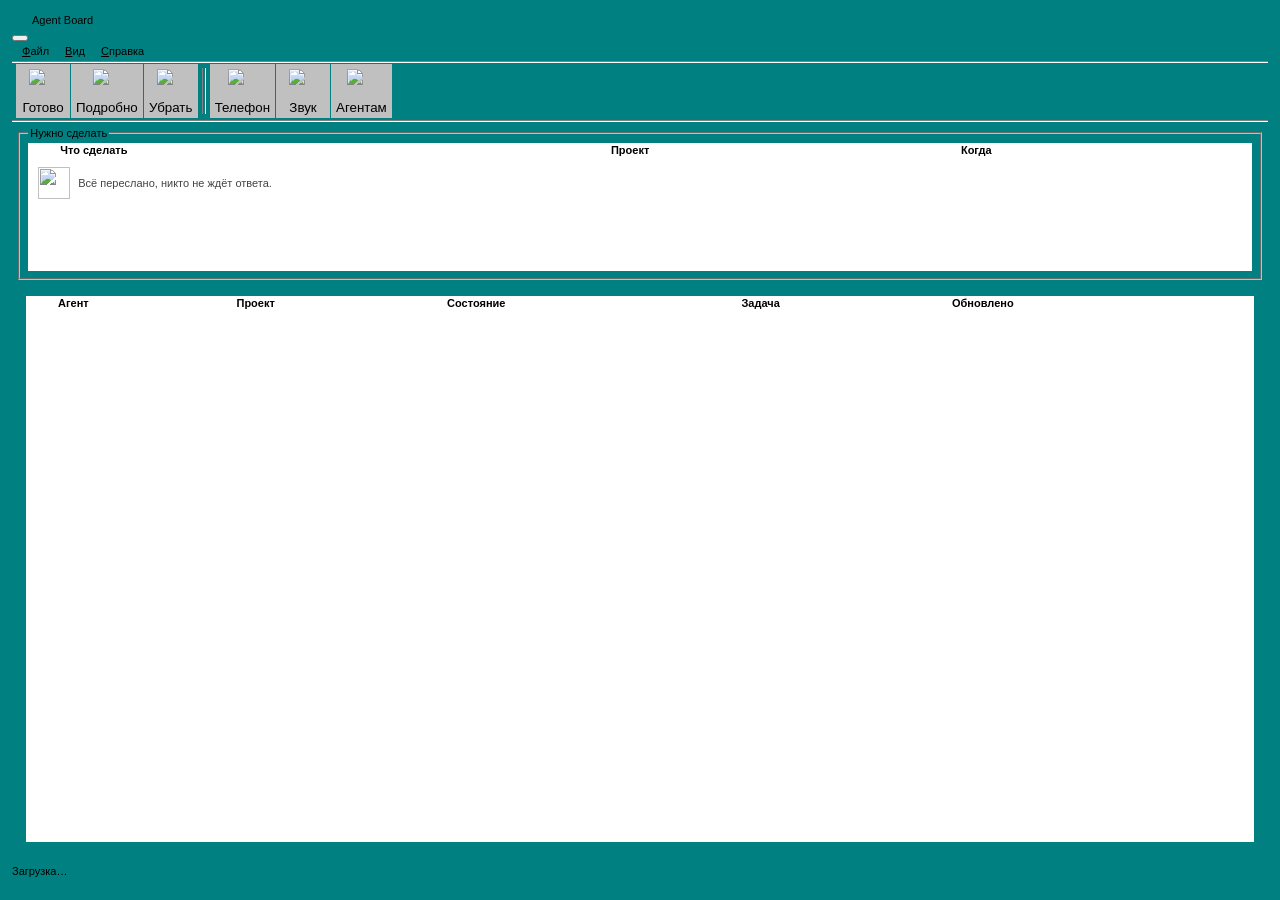
==== agent-board/web/index.html @ cb9ec8c7 "Add Agent Board: Win98-style monitor for AI agents driven by marker files Co-authored-by: Hoplite <2" ====
<!doctype html>
<html lang="ru">
<head>
<meta charset="utf-8">
<meta name="viewport" content="width=device-width, initial-scale=1">
<title>Agent Board</title>
<link rel="icon" href="icons/network_normal_two_pcs-1.png">
<link rel="stylesheet" href="vendor/98.css">
<link rel="stylesheet" href="app.css">
</head>
<body>
<div class="window main-window">
  <div class="title-bar">
    <div class="title-bar-text"><img src="icons/network_normal_two_pcs-1.png" alt="">Agent Board</div>
    <div class="title-bar-controls">
      <button aria-label="Help" data-action="about"></button>
    </div>
  </div>

  <div class="menubar" role="menubar">
    <div class="menu" data-menu>
      <span class="menu-label"><u>Ф</u>айл</span>
      <div class="menu-list">
        <div class="menu-item" data-action="folders"><img src="icons/directory_closed-1.png" alt="">Папки с маркерами…</div>
        <div class="menu-item" data-action="pair"><img src="icons/world-1.png" alt="">Подключить телефон…</div>
        <hr>
        <div class="menu-item" data-action="clear-done">Очистить выполненные</div>
      </div>
    </div>
    <div class="menu" data-menu>
      <span class="menu-label"><u>В</u>ид</span>
      <div class="menu-list">
        <div class="menu-item" data-action="toggle-sound"><span class="check" id="sound-check"></span>Звук на этом устройстве</div>
        <div class="menu-item" data-action="toggle-notify"><span class="check" id="notify-check"></span>Уведомления Windows</div>
        <div class="menu-item" data-action="toggle-closed"><span class="check" id="closed-check"></span>Показывать выполненные</div>
      </div>
    </div>
    <div class="menu" data-menu>
      <span class="menu-label"><u>С</u>правка</span>
      <div class="menu-list">
        <div class="menu-item" data-action="howto"><img src="icons/help_book_small-1.png" alt="">Инструкция для агентов…</div>
        <hr>
        <div class="menu-item" data-action="about">О программе</div>
      </div>
    </div>
  </div>

  <div class="toolbar">
    <button class="tool" data-action="done-selected" id="tb-done"><img src="icons/check-0.png" alt=""><span>Готово</span></button>
    <button class="tool" data-action="details" id="tb-details"><img src="icons/notepad-1.png" alt=""><span>Подробно</span></button>
    <button class="tool" data-action="forget" id="tb-forget"><img src="icons/recycle_bin_full-0.png" alt=""><span>Убрать</span></button>
    <span class="tool-sep"></span>
    <button class="tool" data-action="pair"><img src="icons/world-0.png" alt=""><span>Телефон</span></button>
    <button class="tool" data-action="toggle-sound"><img id="tb-sound" src="icons/loudspeaker_rays-0.png" alt=""><span>Звук</span></button>
    <button class="tool" data-action="howto"><img src="icons/help_book_small-0.png" alt=""><span>Агентам</span></button>
  </div>

  <div class="window-body">
    <fieldset class="todo-box">
      <legend id="todo-legend">Нужно сделать</legend>
      <div class="sunken-panel todo-panel">
        <table class="interactive" id="todo-table">
          <thead><tr><th class="c-ico"></th><th>Что сделать</th><th class="opt">Проект</th><th>Когда</th></tr></thead>
          <tbody></tbody>
        </table>
        <div class="empty" id="todo-empty"><img src="icons/check-0.png" alt="">Всё переслано, никто не ждёт ответа.</div>
      </div>
    </fieldset>

    <menu role="tablist" id="tabs"></menu>
    <div class="window tab-window" role="tabpanel">
      <div class="window-body">
        <div class="sunken-panel agents-panel">
          <table class="interactive" id="agent-table">
            <thead><tr><th class="c-ico"></th><th>Агент</th><th class="opt">Проект</th><th>Состояние</th><th class="opt">Задача</th><th>Обновлено</th></tr></thead>
            <tbody></tbody>
          </table>
          <table class="interactive hidden" id="log-table">
            <thead><tr><th class="c-ico"></th><th>Время</th><th>Агент</th><th>Событие</th><th class="opt">Задача</th></tr></thead>
            <tbody></tbody>
          </table>
          <div class="empty hidden" id="agents-empty"><img src="icons/users-0.png" alt="">Агентов пока нет. Они появятся сами после первого маркера (Справка → Инструкция для агентов).</div>
        </div>
      </div>
    </div>
  </div>

  <div class="status-bar">
    <p class="status-bar-field" id="sb-main">Загрузка…</p>
    <p class="status-bar-field" id="sb-counts"></p>
    <p class="status-bar-field" id="sb-time"></p>
  </div>
</div>

<div class="modal-layer hidden" id="modal-layer"></div>

<template id="tpl-dialog">
  <div class="window dialog">
    <div class="title-bar">
      <div class="title-bar-text"></div>
      <div class="title-bar-controls"><button aria-label="Close" data-close></button></div>
    </div>
    <div class="window-body"></div>
  </div>
</template>

<script src="app.js"></script>
</body>
</html>
---- agent-board/web/app.css ----
html, body { height: 100%; margin: 0; }
body {
  background: #008080;
  font-family: "Pixelated MS Sans Serif", Arial, sans-serif;
  font-size: 11px;
  overflow: hidden;
}
img { image-rendering: pixelated; }
.hidden { display: none !important; }

.main-window {
  position: absolute; inset: 12px;
  display: flex; flex-direction: column;
}
.main-window > .window-body {
  flex: 1; min-height: 0;
  display: flex; flex-direction: column;
  margin: 6px 6px 4px;
}
.title-bar-text { display: flex; align-items: center; gap: 4px; }
.title-bar-text img { width: 16px; height: 16px; }

/* Menu bar */
.menubar { display: flex; padding: 1px 2px; border-bottom: 1px solid #808080; box-shadow: 0 1px #fff; }
.menu { position: relative; }
.menu-label { display: block; padding: 2px 7px; border: 1px solid transparent; cursor: default; }
.menu.open .menu-label { border-color: #808080 #fff #fff #808080; }
.menu-list {
  display: none; position: absolute; top: 100%; left: 0; z-index: 50; min-width: 220px;
  background: silver; padding: 2px;
  box-shadow: inset -1px -1px #0a0a0a, inset 1px 1px #dfdfdf, inset -2px -2px grey, inset 2px 2px #fff;
}
.menu.open .menu-list { display: block; }
.menu-item { display: flex; align-items: center; gap: 6px; padding: 3px 20px 3px 4px; white-space: nowrap; cursor: default; }
.menu-item img, .menu-item .check { width: 16px; height: 16px; flex: none; }
.menu-item .check.on::before { content: "✓"; display: block; text-align: center; font-weight: bold; }
.menu-item:hover { background: navy; color: #fff; }
.menu-list hr { border: 0; border-top: 1px solid #808080; border-bottom: 1px solid #fff; margin: 3px 1px; }

/* Toolbar (Explorer-style flat buttons) */
.toolbar {
  display: flex; align-items: stretch; gap: 1px; padding: 2px 4px;
  border-bottom: 1px solid #808080; box-shadow: 0 1px #fff;
}
button.tool {
  min-width: 54px; min-height: 0; padding: 2px 4px;
  display: flex; flex-direction: column; align-items: center; gap: 1px;
  background: silver; box-shadow: none; border: 1px solid transparent;
}
button.tool img { width: 32px; height: 32px; }
button.tool:not(:disabled):hover { box-shadow: inset -1px -1px #808080, inset 1px 1px #fff; }
button.tool:not(:disabled):active { box-shadow: inset 1px 1px #808080, inset -1px -1px #fff; padding: 3px 3px 1px 5px; }
button.tool:disabled img { filter: grayscale(1) opacity(.45); }
button.tool:focus { outline: none; }
.tool-sep { width: 2px; margin: 4px 3px; border-left: 1px solid #808080; border-right: 1px solid #fff; }

/* Tables */
.sunken-panel { background: #fff; overflow: auto; }
.sunken-panel table { width: 100%; }
table { border-collapse: collapse; }
table > thead > tr > th { text-align: left; padding: 1px 6px; white-space: nowrap; position: sticky; top: 0; z-index: 1; }
table > tbody > tr > td { padding: 2px 6px; vertical-align: middle; }
td.c-ico, th.c-ico { width: 20px; padding-right: 0 !important; }
td.c-ico img { width: 16px; height: 16px; display: block; }
td.nowrap { white-space: nowrap; }
td .sub { color: #555; }
table.interactive > tbody > tr.highlighted td .sub { color: #ddd; }
td.task { max-width: 420px; overflow: hidden; text-overflow: ellipsis; white-space: nowrap; }
tr.closed td { color: #808080; text-decoration: line-through; }
tr.stale td.state { color: #800000; }
b.to { font-weight: bold; }

.todo-box { flex: none; margin: 0 0 8px; min-width: 0; }
.mob { display: none; }
.todo-panel { height: 128px; }
.empty { display: flex; align-items: center; gap: 8px; padding: 10px; color: #444; }
.empty img { width: 32px; height: 32px; }

#tabs { margin: 0; }
.tab-window { flex: 1; min-height: 0; display: flex; flex-direction: column; }
.tab-window > .window-body { flex: 1; min-height: 0; display: flex; flex-direction: column; margin: 8px; }
.agents-panel { flex: 1; min-height: 0; }

.status-bar { flex: none; }
.status-bar-field:first-child { flex: 3; }

/* Dialogs */
.modal-layer { position: fixed; inset: 0; z-index: 100; display: flex; align-items: center; justify-content: center; }
.dialog { width: min(560px, calc(100vw - 16px)); max-height: calc(100vh - 16px); display: flex; flex-direction: column; }
.dialog > .window-body { overflow: auto; }
.dialog .msg { display: flex; gap: 12px; align-items: flex-start; }
.dialog .msg > img { width: 32px; height: 32px; flex: none; }
.dialog .buttons { display: flex; justify-content: flex-end; gap: 6px; margin-top: 12px; }
.dialog textarea { width: 100%; box-sizing: border-box; height: 230px; font-family: "Courier New", monospace; font-size: 12px; }
.dialog input[type=text] { width: 100%; box-sizing: border-box; }
.dialog .field-row-stacked { margin-bottom: 8px; }
.dialog .kv { display: grid; grid-template-columns: max-content 1fr; gap: 3px 10px; margin: 8px 0; }
.dialog .kv dt { color: #444; }
.dialog .kv dd { margin: 0; word-break: break-word; }
.dialog .select-all { user-select: all; word-break: break-all; background: #fff; padding: 4px; box-shadow: inset -1px -1px #fff, inset 1px 1px grey, inset -2px -2px #dfdfdf, inset 2px 2px #0a0a0a; }

@media (max-width: 720px) {
  .main-window { inset: 0; }
  .opt, #sb-time { display: none; }
  .mob { display: inline; }
  .toolbar { overflow-x: auto; }
  button.tool { min-width: 48px; }
  .todo-panel { height: auto; max-height: 40vh; }
  td.task { max-width: 160px; }
  table, .menubar, .status-bar-field, .dialog { font-size: 13px; }
  #todo-table td:nth-child(2), #agent-table td.state { white-space: normal; }
  #agent-table .mob { display: block; }
  body { font-size: 12px; }
}
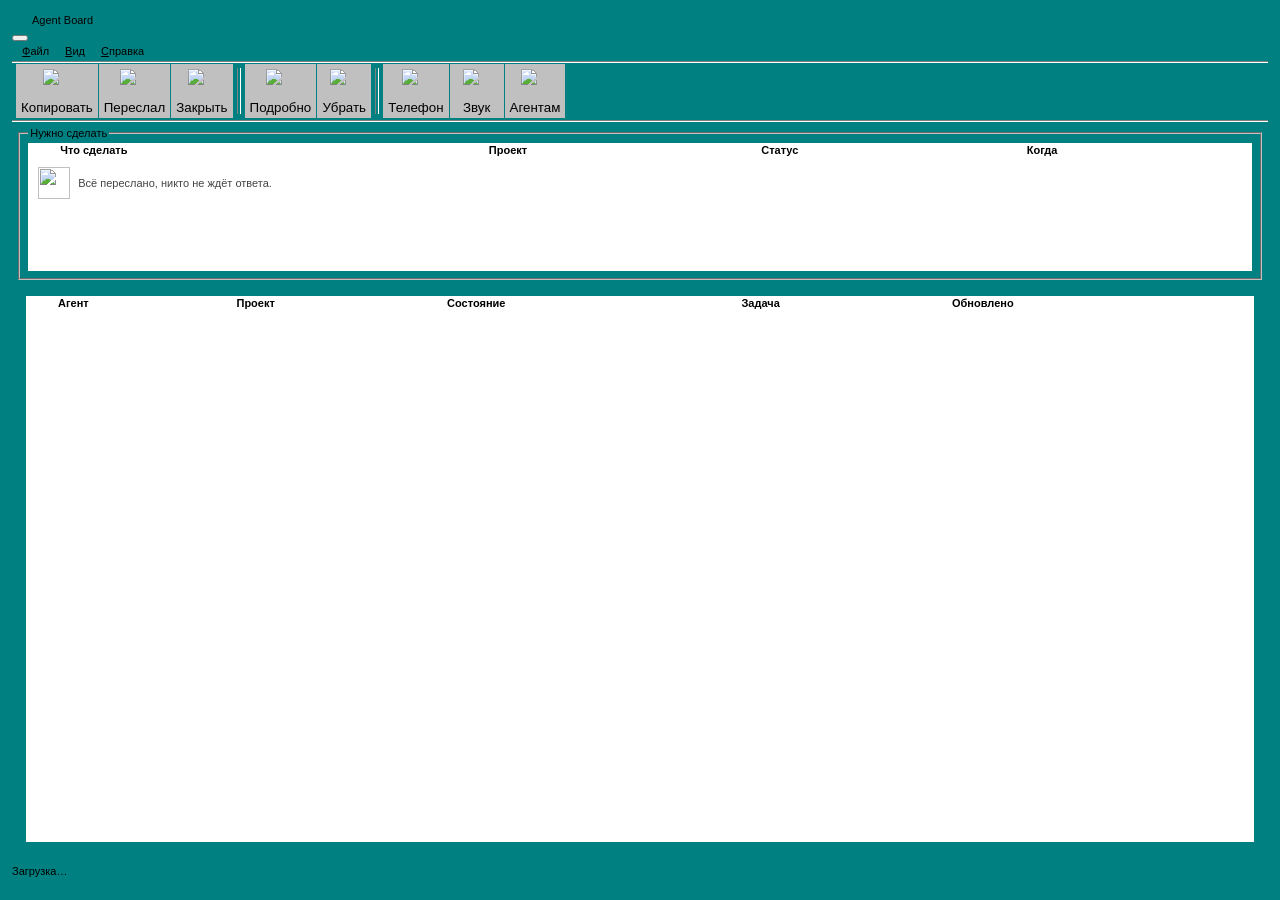
==== commit 982a00eb: "Agent Board: per-project inboxes, forward/ACK lifecycle, waiting reasons, dedup and session ordering" ====
--- a/agent-board/web/index.html
+++ b/agent-board/web/index.html
@@ -46,13 +46,16 @@
   </div>
 
   <div class="toolbar">
-    <button class="tool" data-action="done-selected" id="tb-done"><img src="icons/check-0.png" alt=""><span>Готово</span></button>
-    <button class="tool" data-action="details" id="tb-details"><img src="icons/notepad-1.png" alt=""><span>Подробно</span></button>
-    <button class="tool" data-action="forget" id="tb-forget"><img src="icons/recycle_bin_full-0.png" alt=""><span>Убрать</span></button>
+    <button class="tool" data-action="copy-message" id="tb-copy" title="Копировать"><img src="icons/notepad_file-0.png" alt=""><span>Копировать</span></button>
+    <button class="tool" data-action="mark-forwarded" id="tb-forwarded" title="Переслал"><img src="icons/envelope_closed-0.png" alt=""><span>Переслал</span></button>
+    <button class="tool" data-action="done-selected" id="tb-done" title="Закрыть"><img src="icons/check-0.png" alt=""><span>Закрыть</span></button>
     <span class="tool-sep"></span>
-    <button class="tool" data-action="pair"><img src="icons/world-0.png" alt=""><span>Телефон</span></button>
-    <button class="tool" data-action="toggle-sound"><img id="tb-sound" src="icons/loudspeaker_rays-0.png" alt=""><span>Звук</span></button>
-    <button class="tool" data-action="howto"><img src="icons/help_book_small-0.png" alt=""><span>Агентам</span></button>
+    <button class="tool" data-action="details" id="tb-details" title="Подробно"><img src="icons/notepad-1.png" alt=""><span>Подробно</span></button>
+    <button class="tool" data-action="forget" id="tb-forget" title="Убрать"><img src="icons/recycle_bin_full-0.png" alt=""><span>Убрать</span></button>
+    <span class="tool-sep"></span>
+    <button class="tool" data-action="pair" title="Телефон"><img src="icons/world-0.png" alt=""><span>Телефон</span></button>
+    <button class="tool" data-action="toggle-sound" title="Звук"><img id="tb-sound" src="icons/loudspeaker_rays-0.png" alt=""><span>Звук</span></button>
+    <button class="tool" data-action="howto" title="Агентам"><img src="icons/help_book_small-0.png" alt=""><span>Агентам</span></button>
   </div>
 
   <div class="window-body">
@@ -60,7 +63,7 @@
       <legend id="todo-legend">Нужно сделать</legend>
       <div class="sunken-panel todo-panel">
         <table class="interactive" id="todo-table">
-          <thead><tr><th class="c-ico"></th><th>Что сделать</th><th class="opt">Проект</th><th>Когда</th></tr></thead>
+          <thead><tr><th class="c-ico"></th><th>Что сделать</th><th class="opt">Проект</th><th>Статус</th><th class="opt">Когда</th></tr></thead>
           <tbody></tbody>
         </table>
         <div class="empty" id="todo-empty"><img src="icons/check-0.png" alt="">Всё переслано, никто не ждёт ответа.</div>
--- a/agent-board/web/app.css
+++ b/agent-board/web/app.css
@@ -67,6 +67,11 @@
 table.interactive > tbody > tr.highlighted td .sub { color: #ddd; }
 td.task { max-width: 420px; overflow: hidden; text-overflow: ellipsis; white-space: nowrap; }
 tr.closed td { color: #808080; text-decoration: line-through; }
+tr.pending td { color: #555; }
+table.interactive > tbody > tr.highlighted td { color: #fff; }
+.dialog textarea.msg-text { height: 110px; }
+.dialog menu[role=tablist] { margin: 8px 0 0; }
+.dialog [role=tabpanel] > .window-body { margin: 6px; }
 tr.stale td.state { color: #800000; }
 b.to { font-weight: bold; }
 
@@ -104,7 +109,8 @@
   .opt, #sb-time { display: none; }
   .mob { display: inline; }
   .toolbar { overflow-x: auto; }
-  button.tool { min-width: 48px; }
+  button.tool { min-width: 40px; }
+  button.tool span { display: none; }
   .todo-panel { height: auto; max-height: 40vh; }
   td.task { max-width: 160px; }
   table, .menubar, .status-bar-field, .dialog { font-size: 13px; }
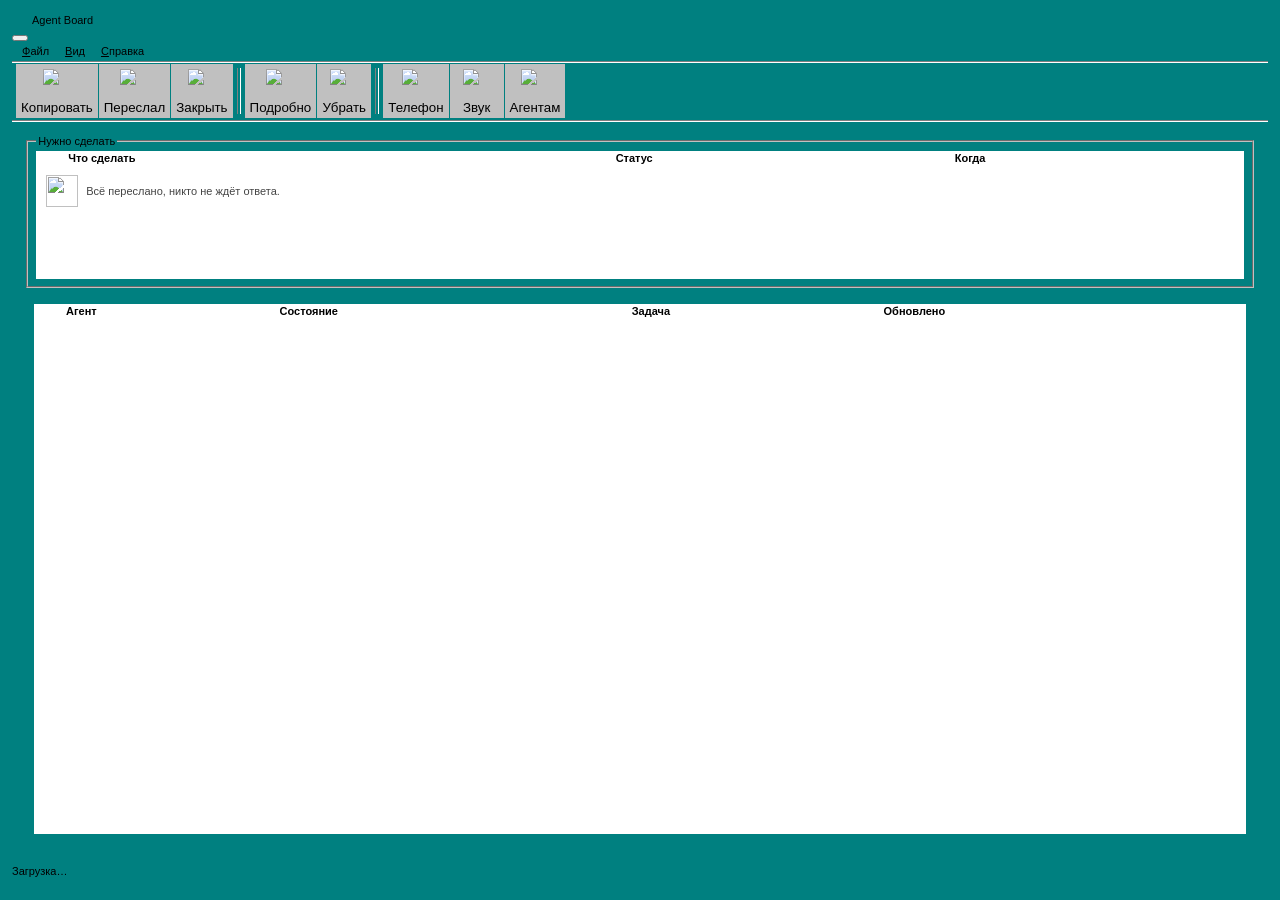
==== commit b6cb03d9: "Agent Board: per-project tabs, own Win98 popups instead of Windows toasts Co-authored-by: Hoplite <2" ====
--- a/agent-board/web/index.html
+++ b/agent-board/web/index.html
@@ -3,6 +3,7 @@
 <head>
 <meta charset="utf-8">
 <meta name="viewport" content="width=device-width, initial-scale=1">
+<meta name="color-scheme" content="only light">
 <title>Agent Board</title>
 <link rel="icon" href="icons/network_normal_two_pcs-1.png">
 <link rel="stylesheet" href="vendor/98.css">
@@ -11,9 +12,12 @@
 <body>
 <div class="window main-window">
   <div class="title-bar">
-    <div class="title-bar-text"><img src="icons/network_normal_two_pcs-1.png" alt="">Agent Board</div>
+    <div class="title-bar-text pywebview-drag-region" id="title-text"><img src="icons/network_normal_two_pcs-1.png" alt="">Agent Board</div>
     <div class="title-bar-controls">
-      <button aria-label="Help" data-action="about"></button>
+      <button aria-label="Help" data-action="about" class="web-only"></button>
+      <button aria-label="Minimize" data-action="win-min" class="native-only"></button>
+      <button aria-label="Maximize" data-action="win-max" class="native-only" id="win-max"></button>
+      <button aria-label="Close" data-action="win-close" class="native-only"></button>
     </div>
   </div>
 
@@ -25,13 +29,16 @@
         <div class="menu-item" data-action="pair"><img src="icons/world-1.png" alt="">Подключить телефон…</div>
         <hr>
         <div class="menu-item" data-action="clear-done">Очистить выполненные</div>
+        <hr class="native-only">
+        <div class="menu-item native-only" data-action="win-quit">Выход</div>
       </div>
     </div>
     <div class="menu" data-menu>
       <span class="menu-label"><u>В</u>ид</span>
       <div class="menu-list">
-        <div class="menu-item" data-action="toggle-sound"><span class="check" id="sound-check"></span>Звук на этом устройстве</div>
-        <div class="menu-item" data-action="toggle-notify"><span class="check" id="notify-check"></span>Уведомления Windows</div>
+        <div class="menu-item web-only" data-action="toggle-sound"><span class="check" id="sound-check"></span>Звук на этом устройстве</div>
+        <div class="menu-item" data-action="toggle-notify"><span class="check" id="notify-check"></span>Всплывающие окна на ПК</div>
+        <div class="menu-item" data-action="toggle-popup-sound"><span class="check" id="popup-sound-check"></span>Звук всплывающих окон</div>
         <div class="menu-item" data-action="toggle-closed"><span class="check" id="closed-check"></span>Показывать выполненные</div>
       </div>
     </div>
@@ -59,11 +66,14 @@
   </div>
 
   <div class="window-body">
+    <menu role="tablist" id="project-tabs" class="project-tabs"></menu>
+    <div class="window project-window" role="tabpanel">
+    <div class="window-body">
     <fieldset class="todo-box">
       <legend id="todo-legend">Нужно сделать</legend>
       <div class="sunken-panel todo-panel">
         <table class="interactive" id="todo-table">
-          <thead><tr><th class="c-ico"></th><th>Что сделать</th><th class="opt">Проект</th><th>Статус</th><th class="opt">Когда</th></tr></thead>
+          <thead><tr><th class="c-ico"></th><th>Что сделать</th><th>Статус</th><th class="opt">Когда</th></tr></thead>
           <tbody></tbody>
         </table>
         <div class="empty" id="todo-empty"><img src="icons/check-0.png" alt="">Всё переслано, никто не ждёт ответа.</div>
@@ -75,7 +85,7 @@
       <div class="window-body">
         <div class="sunken-panel agents-panel">
           <table class="interactive" id="agent-table">
-            <thead><tr><th class="c-ico"></th><th>Агент</th><th class="opt">Проект</th><th>Состояние</th><th class="opt">Задача</th><th>Обновлено</th></tr></thead>
+            <thead><tr><th class="c-ico"></th><th>Агент</th><th>Состояние</th><th class="opt">Задача</th><th>Обновлено</th></tr></thead>
             <tbody></tbody>
           </table>
           <table class="interactive hidden" id="log-table">
@@ -86,12 +96,15 @@
         </div>
       </div>
     </div>
+    </div>
+    </div>
   </div>
 
   <div class="status-bar">
     <p class="status-bar-field" id="sb-main">Загрузка…</p>
     <p class="status-bar-field" id="sb-counts"></p>
     <p class="status-bar-field" id="sb-time"></p>
+    <div class="resize-grip native-only" id="resize-grip"></div>
   </div>
 </div>
 
--- a/agent-board/web/app.css
+++ b/agent-board/web/app.css
@@ -1,12 +1,33 @@
 html, body { height: 100%; margin: 0; }
+/* "only light" opts out of Chromium auto dark mode, which repainted text near-white on the user's PC. */
+:root { color-scheme: only light; }
 body {
   background: #008080;
+  color: #000;
   font-family: "Pixelated MS Sans Serif", Arial, sans-serif;
   font-size: 11px;
   overflow: hidden;
 }
+input, textarea, select { color: #000; }
 img { image-rendering: pixelated; }
 .hidden { display: none !important; }
+
+/* Frameless desktop window: the Win98 window is the whole OS window. */
+.native-only { display: none !important; }
+body.native .native-only { display: block !important; }
+body.native .web-only { display: none !important; }
+body.native { background: silver; }
+body.native .main-window { inset: 0; }
+body.native .title-bar-text { flex: 1; cursor: default; user-select: none; }
+.resize-grip {
+  position: absolute; right: 1px; bottom: 1px; width: 13px; height: 13px; cursor: nwse-resize;
+  background:
+    linear-gradient(135deg, transparent 0 45%, #fff 45% 52%, #808080 52% 60%, transparent 60% 66%,
+      #fff 66% 72%, #808080 72% 80%, transparent 80% 86%, #fff 86% 92%, #808080 92%);
+}
+body.maximized .resize-grip { display: none !important; }
+.status-bar { position: relative; }
+body.native .status-bar { padding-right: 16px; }
 
 .main-window {
   position: absolute; inset: 12px;
@@ -67,7 +88,7 @@
 table.interactive > tbody > tr.highlighted td .sub { color: #ddd; }
 td.task { max-width: 420px; overflow: hidden; text-overflow: ellipsis; white-space: nowrap; }
 tr.closed td { color: #808080; text-decoration: line-through; }
-tr.pending td { color: #555; }
+tr.pending td { color: #333; }
 table.interactive > tbody > tr.highlighted td { color: #fff; }
 .dialog textarea.msg-text { height: 110px; }
 .dialog menu[role=tablist] { margin: 8px 0 0; }
@@ -76,12 +97,19 @@
 b.to { font-weight: bold; }
 
 .todo-box { flex: none; margin: 0 0 8px; min-width: 0; }
-.mob { display: none; }
 .todo-panel { height: 128px; }
 .empty { display: flex; align-items: center; gap: 8px; padding: 10px; color: #444; }
 .empty img { width: 32px; height: 32px; }
 
 #tabs { margin: 0; }
+.project-tabs { margin: 0; flex: none; }
+.project-tabs b { font-weight: bold; color: #800000; }
+.project-window { flex: 1; min-height: 0; display: flex; flex-direction: column; }
+.project-window > .window-body { flex: 1; min-height: 0; display: flex; flex-direction: column; margin: 8px; }
+tr.group td {
+  background: silver; font-weight: bold; padding: 1px 6px;
+  box-shadow: inset 0 -1px #808080, inset 0 1px #fff;
+}
 .tab-window { flex: 1; min-height: 0; display: flex; flex-direction: column; }
 .tab-window > .window-body { flex: 1; min-height: 0; display: flex; flex-direction: column; margin: 8px; }
 .agents-panel { flex: 1; min-height: 0; }
@@ -107,7 +135,6 @@
 @media (max-width: 720px) {
   .main-window { inset: 0; }
   .opt, #sb-time { display: none; }
-  .mob { display: inline; }
   .toolbar { overflow-x: auto; }
   button.tool { min-width: 40px; }
   button.tool span { display: none; }
@@ -115,6 +142,5 @@
   td.task { max-width: 160px; }
   table, .menubar, .status-bar-field, .dialog { font-size: 13px; }
   #todo-table td:nth-child(2), #agent-table td.state { white-space: normal; }
-  #agent-table .mob { display: block; }
   body { font-size: 12px; }
 }
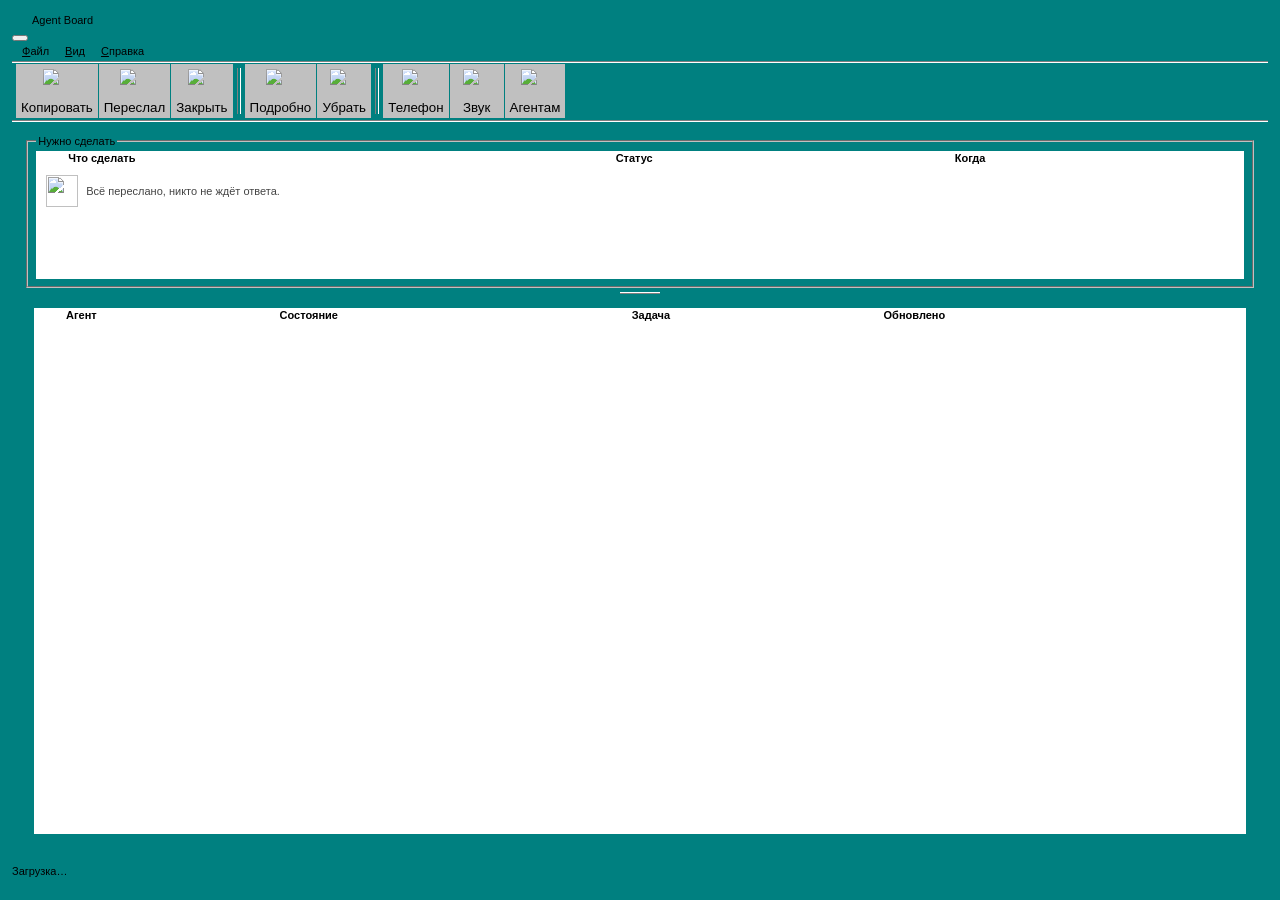
==== commit 9b9a494e: "Agent Board: square corners, volume control, resizable reminder pane Co-authored-by: Hoplite <288093" ====
--- a/agent-board/web/index.html
+++ b/agent-board/web/index.html
@@ -36,7 +36,9 @@
     <div class="menu" data-menu>
       <span class="menu-label"><u>В</u>ид</span>
       <div class="menu-list">
-        <div class="menu-item web-only" data-action="toggle-sound"><span class="check" id="sound-check"></span>Звук на этом устройстве</div>
+        <div class="menu-item" data-action="volume"><img src="icons/loudspeaker_rays-1.png" alt="">Громкость…</div>
+        <hr>
+        <div class="menu-item" data-action="toggle-sound"><span class="check" id="sound-check"></span>Звук приложения</div>
         <div class="menu-item" data-action="toggle-notify"><span class="check" id="notify-check"></span>Всплывающие окна на ПК</div>
         <div class="menu-item" data-action="toggle-popup-sound"><span class="check" id="popup-sound-check"></span>Звук всплывающих окон</div>
         <div class="menu-item" data-action="toggle-closed"><span class="check" id="closed-check"></span>Показывать выполненные</div>
@@ -61,7 +63,7 @@
     <button class="tool" data-action="forget" id="tb-forget" title="Убрать"><img src="icons/recycle_bin_full-0.png" alt=""><span>Убрать</span></button>
     <span class="tool-sep"></span>
     <button class="tool" data-action="pair" title="Телефон"><img src="icons/world-0.png" alt=""><span>Телефон</span></button>
-    <button class="tool" data-action="toggle-sound" title="Звук"><img id="tb-sound" src="icons/loudspeaker_rays-0.png" alt=""><span>Звук</span></button>
+    <button class="tool" data-action="volume" title="Громкость"><img id="tb-sound" src="icons/loudspeaker_rays-0.png" alt=""><span>Звук</span></button>
     <button class="tool" data-action="howto" title="Агентам"><img src="icons/help_book_small-0.png" alt=""><span>Агентам</span></button>
   </div>
 
@@ -79,6 +81,7 @@
         <div class="empty" id="todo-empty"><img src="icons/check-0.png" alt="">Всё переслано, никто не ждёт ответа.</div>
       </div>
     </fieldset>
+    <div class="splitter" id="splitter" title="Потяните, чтобы изменить высоту (двойной щелчок — сброс)"></div>
 
     <menu role="tablist" id="tabs"></menu>
     <div class="window tab-window" role="tabpanel">
--- a/agent-board/web/app.css
+++ b/agent-board/web/app.css
@@ -96,7 +96,25 @@
 tr.stale td.state { color: #800000; }
 b.to { font-weight: bold; }
 
-.todo-box { flex: none; margin: 0 0 8px; min-width: 0; }
+.todo-box { flex: none; margin: 0; min-width: 0; }
+.splitter {
+  flex: none; height: 8px; margin: 1px 0 3px; cursor: row-resize; touch-action: none;
+  background: linear-gradient(#fff, #fff) center 3px / 40px 1px no-repeat,
+              linear-gradient(#808080, #808080) center 4px / 40px 1px no-repeat;
+}
+.splitter:hover, .splitter.dragging { background-color: #b0b0b0; }
+
+/* Volume dialog (Windows 98 "Volume Control" layout) */
+.vol-panel { display: flex; gap: 0; }
+.vol-col { flex: 1; display: flex; flex-direction: column; align-items: center; gap: 4px; padding: 4px 14px 8px; }
+.vol-col + .vol-col { border-left: 1px solid #808080; box-shadow: inset 1px 0 #fff; }
+.vol-hint { color: #444; font-size: 11px; text-align: center; min-height: 28px; }
+.vol-label { align-self: flex-start; margin-top: 6px; }
+.vol-slider { position: relative; height: 150px; width: 40px; }
+/* A rotated horizontal slider: the 98.css box thumb then reads as the Win98 vertical bar. */
+.vol-slider input { position: absolute; width: 150px; left: 50%; top: 50%; margin: 0; transform: translate(-50%, -50%) rotate(-90deg); }
+.vol-value { min-width: 36px; text-align: center; }
+.dialog:has(.vol-panel) { width: 320px; }
 .todo-panel { height: 128px; }
 .empty { display: flex; align-items: center; gap: 8px; padding: 10px; color: #444; }
 .empty img { width: 32px; height: 32px; }
